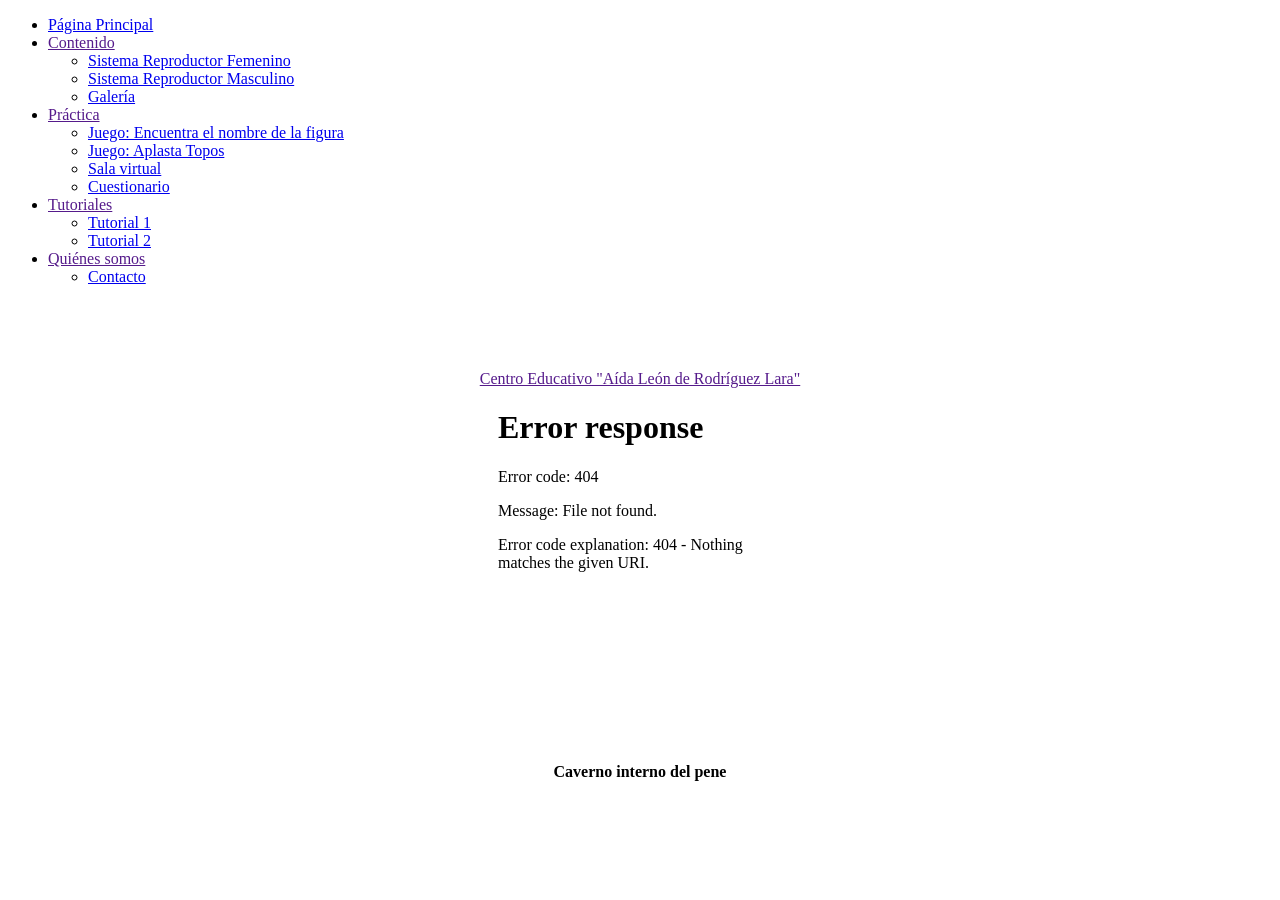
==== index.html @ 51ac387b "Add files via upload" ====
<!DOCTYPE html>
<html>
<head>
<meta http-equiv="Content-Type" content="text/html; charset=utf-8" />
<title>Principal</title>
<link rel="stylesheet" href="CSS/estilos1.css" type="text/css">
<meta name="viewport" content="width=device-width user-scalable=no, initial-scale=1.0, maximun-scale=1.0 minimun-scale=1.0">
<link rel="icon" href="imágenes/IMAGE3.ico">


<body>
<div id="contenedor">
	  
  <div id="nav">
     <header>
      <nav class="navegador">
        <ul class="menu">
          	<li><a href="Index.html">Página Principal</a></li>
          	<li><a href="">Contenido</a>
          	<ul class= "submenu1">
          	<li><a href="Conceptos.html">Sistema Reproductor Femenino</a></li>
          	<li><a href="Conceptos2.html">Sistema Reproductor Masculino</a></li>
          	<li><a href="Imágenes.html">Galería</a></li>
            </ul>
          	</li>
          	<li><a href="">Práctica</a>
          	<ul class = "submenu2">
          	<li><a href="RuedaDelAzar.html">Juego: Encuentra el nombre de la figura</a></li>
          	<li><a href="AplastaTopos.html">Juego: Aplasta Topos</a></li>
			<li><a href="salavirtual.html">Sala virtual</a></li>	
          	<li><a href="Cuestionario.html">Cuestionario</a></li>
            </ul>
			</li>
          	 <li><a href="">Tutoriales</a>
          	<ul class = "submenu3">
          	<li><a href="tutorial1.html">Tutorial 1</a></li>
          	<li><a href="tutorial2.html">Tutorial 2</a></li>
          	</ul>
          	</li>
          	<li><a href="">Quiénes somos</a>
          	<ul class = "submenu4">
          	<li><a href="quienesomos.html">Contacto</a></li>
          	<!--<li><a href="">Quiénes somos</a></li>-->
        	</ul>
        	</li>
	   </ul>
      </nav>
	</header>
   </div>

	<p><!---------------------------------------------------></p>
	<p>&nbsp;</p>
	<p>&nbsp;</p>
	
	<section class="seccion1">
					<center><a href="" class="btn-neo"> 
					<span id="span1"></span>
					<span id="span2"></span>
					<span id="span3"></span>
					<span id="span4"></span>
					Centro Educativo "Aída León de Rodríguez Lara"
					</a>
					</center>
	</section>
					<center>
					<section class="seccion9">
					<!--<center><h1>APLASTA LOS TOPOS CON LAS FIGURAS</h1></center>-->
					<center><iframe name="m5" style="max-width:100%" src="modelos3D/m5/index.html" width="300" height="350" frameborder="0" allowfullscreen scrolling="no"></iframe><h4>Caverno interno del pene</h4></center><br>
					</section>
					</center>
	
	
	
</div>
</body>
</head>
</html>
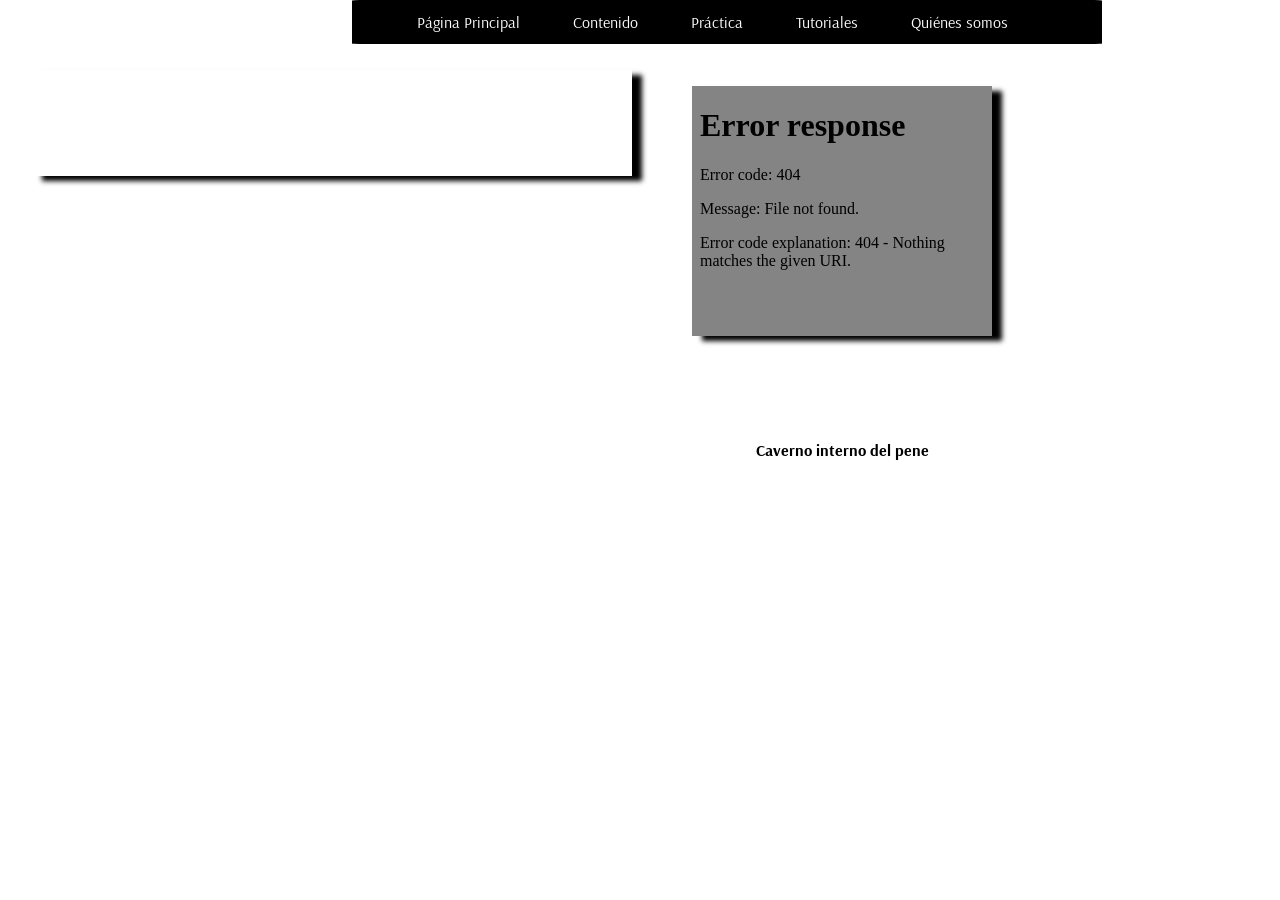
==== commit 0d024dae: "Add files via upload" ====
--- a/index.html
+++ b/index.html
@@ -3,7 +3,7 @@
 <head>
 <meta http-equiv="Content-Type" content="text/html; charset=utf-8" />
 <title>Principal</title>
-<link rel="stylesheet" href="CSS/estilos1.css" type="text/css">
+<link rel="stylesheet" href="estilos1.css" type="text/css">
 <meta name="viewport" content="width=device-width user-scalable=no, initial-scale=1.0, maximun-scale=1.0 minimun-scale=1.0">
 <link rel="icon" href="imágenes/IMAGE3.ico">
 
--- a/estilos1.css
+++ b/estilos1.css
@@ -0,0 +1,520 @@
+@import url('https://fonts.googleapis.com/css2?family=Arsenal:ital,wght@0,400;0,700;1,400;1,700&display=swap');
+/* CSS Document */
+*{
+	font-family: 'Arsenal', sans-serif;
+	margin: 0;
+	/*webkit-box-sizing: border-box;
+	-moz-box-sizing: border-box;
+	box-sizing: border-box;*/
+}
+
+body {
+	font-family: 'Arsenal', sans-serif;
+	margin-left: 15%;
+	margin-right: 15%;
+	height: 550px;
+	/*background:   #EBF48E;*/
+	background-image: url("../imágenes/P2.jpg");
+	background-position: center;
+	background-size: 100% 100%;
+	
+}
+
+div#contenedor{
+	width: 90%;
+	display: inline;
+	position: inherit;
+	max-width: 900px;
+	min-width: 250px;
+	margin-bottom: 0px;
+	
+}
+
+div#nav{
+	
+	
+	display: flex;
+	margin-left: 160px;
+	z-index: 100;
+	font-size:14px;
+	position:fixed;
+	min-width: 250px;
+	margin-bottom: 0px;
+}
+
+
+#datos{
+	margin-top: 120px;
+	width: 700px;
+	position: inherit;
+	background-color:beige;
+}
+
+/*-------EFECTO PARA LOS IFRAME DEL CONTENIDO 2------*/
+#centro1 m2{
+	margin-left: 75px;
+	margin-right: 15px;
+}
+
+/*  EFECTO PARA EL MENÚ HORIZONTAL*/
+.navegador{
+	/*border-radius: 4%;
+	/*margin-top: 25px;
+	background:#000000;
+	padding: 1px;
+	/*position:fixed;
+	/*width:700px;*/
+	/*margin: 30px inherit;
+	
+	/*background: #E5AFB0;
+	z-index: 100;
+	box-shadow: 10px 5px 5px yellow;
+	/*box-shadow: 8px 8px 8px 8px rgba(#000000);*/
+	
+	
+	width: 50%;
+	/*margin: 20px inherit;*/
+	margin-left: 70px;
+	background:#000000;
+	/*background: #E5AFB0;*/
+	position:fixed;
+	z-index: 100;
+	box-shadow: 10px 5px 5px wait;
+	display:flex;
+	
+}
+
+.navegador ul{
+	list-style:none;
+	
+}
+
+.menu > li{
+	position:relative;
+	display:inline-block;	
+}
+
+.menu >li >a{
+	display:block;
+	padding: 12px 25px;
+	color:#FFF;
+	font-size:16px;
+	text-decoration:none;
+	
+	
+}
+.menu li a:hover{
+	color:yellow;
+	transition: all.3s;
+	
+}
+/*submenú*/
+.submenu1{
+	position:absolute;
+	background:#000000;
+	width:110%;
+	height:auto;
+	visibility:hidden;
+	opacity:0;
+	transition:opacity 1.5s;
+	
+}
+.submenu1 li a{
+	display:block;
+	padding: 15px;
+	color: #FFF;
+	text-decoration:none;
+	margin-left: -25px;
+}
+.menu li:hover .submenu1{
+	display:block;
+	visibility:visible;
+	opacity:1;
+	
+}
+/*Submenu2*/
+.submenu2{
+	position:absolute;
+	background:#000000;
+	width:120%;
+	visibility:hidden;
+	opacity:0;
+	transition:opacity 1.5s;
+	
+}
+.submenu2 li a{
+	display:block;
+	padding: 15px;
+	color: #FFF;
+	text-decoration:none;
+	margin-left: -25px;
+}
+
+.menu li:hover .submenu2{
+	display:block;
+	visibility:visible;
+	opacity:1;
+	
+}
+/*Submenu3*/
+.submenu3{
+	position:absolute;
+	background:#000000;
+	width:60%;
+	visibility:hidden;
+	opacity:0;
+	transition:opacity 1.5s;
+	
+}
+.submenu3 li a{
+	display:block;
+	padding: 15px;
+	color: #FFF;
+	text-decoration:none;
+	margin-left: -25px;
+}
+
+.menu li:hover .submenu3{
+	display:block;
+	visibility:visible;
+	opacity:1;
+	
+}
+/*Submenu3*/
+.submenu4{
+	position:absolute;
+	background:#000000;
+	width:110%;
+	visibility:hidden;
+	opacity:0;
+	transition:opacity 1.5s;
+	
+}
+.submenu4 li a{
+	display:block;
+	padding: 15px;
+	color: #FFF;
+	text-decoration:none;
+	margin-left: -25px;
+}
+
+.menu li:hover .submenu4{
+	display:block;
+	visibility:visible;
+	opacity:1;
+	
+}
+
+/*-----------Btn group-------*/
+.btn-grou{
+	background-color:aliceblue;
+	z-index: 100;
+	height: 400px;
+}
+
+/*---------BOTÓN QUE BRILLA---------*/
+
+/*
+.btn-neo{
+  text-emphasis:2;
+  text-emphasis-color: aqua;
+  /*font-size:50px;
+  color:white;*/
+  /*text-shadow: 3px  0px 0px black,
+               0px  3px 0px black,
+              -3px  0px 0px black,
+               0px -3px 0px black;
+}
+
+.btn-neo:hover{
+	background: #95E4F4;
+	box-shadow: 0 0 10px #95E4F4, 0 0 40px #95E4F4, 0 0 80px #95E4F4;
+	transition-delay: 0.1s;
+	
+}
+
+.btn-neo span{
+	position: absolute;
+	display: block;
+}
+
+#span1{
+	top: 0;
+	left: -100;
+	width: 100;
+	height: 2px;
+	background: linear-gradient(90deg,transparent,#95E4F4);
+}
+
+.btn-neo:hover #span1{
+	left: 100;
+	transition: 1s;
+}
+
+#span3{
+	bottom:  0;
+	right: -100;
+	width: 100;
+	height: 2px;
+	background: linear-gradient(270deg,transparent,#95E4F4);
+}
+
+.btn-neo:hover #span3{
+	right: 100;
+	transition: 1s;
+}*/
+
+
+/*-------CARACTERÍSTICAS DEL MENÚ VERTICAL-----*/
+
+/*------------CONCEPTOS----*/
+
+div#centro1 h2{
+color:blue;
+margin-left: 35px;
+font-family: 'Arsenal', sans-serif;
+box-shadow: 10px 5px 5px black;
+width: 375px;
+/*box-shadow: 8px 8px 8px 8px rgba(255, 0, 255);*/ 
+}
+
+div#centro1 h2:hover{
+color:blue;
+transition: all.3s;
+/*text-decoration: underline red;*/
+
+}
+
+div#centro1 h3{
+color:blue;
+font-family: 'Arsenal', sans-serif;	
+margin-left: 35px;
+box-shadow: 10px 5px 5px black;
+width: 250px;
+}
+
+div#centro1 h3:hover{
+color:blue;
+transition: all.3s;
+/*text-decoration: underline red;*/
+
+}
+
+div#centro1 p{
+	margin-left: 35px;
+	font-size: 18px;
+	margin-right: 75px;
+	font-family: 'Arsenal', sans-serif;
+	
+}
+
+/*#centro1 {
+	background:#E2E9D7;
+	min-width: 400px;
+	margin-bottom: 0px;
+}*/
+
+
+
+#centro2 {
+	background:#E2E9D7;
+	margin-top: 40px;
+}
+
+
+#rueda {
+	margin-top: 30px;
+	background:#E2E9D7; 
+}
+
+#Juego1{
+	height: 100%;
+	padding-bottom: 100%;
+}
+
+#cuestionario{
+	width: 80%;
+	height: 1000px;
+	box-shadow: 10px 5px 5px black;
+}
+
+
+
+#pie a{
+	color:blue;
+}
+
+.btn-neo{
+	/*margin-top: 140px;*/
+	margin-left: 50px;
+	/*position: relative;*/
+	/*display: inline-block;*/
+	/*padding: 5px 10px;*/
+	color:white;
+	font-family: 'Arsenal', sans-serif;	
+	letter-spacing: 5px;
+	font-size: 34px;
+	text-decoration: none;
+	overflow: hidden;
+	transition: 0.2s;
+	
+}
+
+/* SECCIÓN*/
+
+.seccion1{
+	margin-top: 30px;
+	margin-left: -160px;
+	
+	width: 600px;
+	/*position: absolute;*/
+	box-shadow: 10px 5px 5px black;
+	
+}
+
+#span4{
+	text-emphasis:2;
+  	text-emphasis-color: aqua;
+    font-size:50px;
+    color:white;
+}
+
+.seccion1 iframe{
+	margin-left: -75px;
+	
+}
+
+.seccion2{
+	margin-top: 60px;
+	margin-left: 510px;
+	width: 800px;
+	position: fixed;
+	box-shadow: 10px 5px 5px black;
+}
+
+.seccion3 h4{
+	color:darkblue;
+	font-size: 20px;
+	margin-left: 35px;
+	margin-right: 75px;
+	font-family: 'Arsenal', sans-serif;
+	
+}
+
+.seccion4{
+	margin-top: 150px;
+	position: absolute;
+	margin-left: 50px;
+	width: 200px;
+	box-shadow: 10px 5px 5px black;
+}
+
+
+.seccion5{
+	margin-top: 150px;
+	position: absolute;
+	margin-left: 510px;
+	width: 200px;
+	box-shadow: 10px 5px 5px black;
+}
+
+.seccion7{
+	position:fixed;
+	
+	/*margin-left: 70px;*/
+	/*box-shadow: 10px 5px 5px black;*/
+	
+}
+
+.seccion8{
+	margin-top: 40px;
+	margin-left: 160px;
+	position: absolute;
+	width: 500px;
+	height: 500px;
+	background: #E2E9D7;
+	box-shadow: 10px 5px 5px black;
+}
+
+.jugartopo{
+	margin-bottom: 35px;
+}
+
+.seccion8 a{
+	font-size: 25px;
+	border-radius: 10px;
+	padding: 5px 10px;
+	background: #1100ED;
+	color: yellow;
+	text-decoration: none;
+	
+}
+
+.seccion9 {
+	margin-top: -90px;
+	margin-left: 500px;
+	position: absolute;
+	width: 300px;
+	height: 250px;
+	background:#848484;
+	box-shadow: 10px 5px 5px black;
+}
+
+#id1{
+	margin-left: 55px;
+	width: 50%;
+}
+
+/*TABLA1*/
+
+
+
+@media(min-width:768px)
+{
+	#contenedor{
+		margin: auto;
+		width: 500px;
+		margin-top: 150px;
+		border-radius: 2%;
+	}
+	#nav{
+		margin: flex;
+		width: auto;
+		margin-top: auto;
+		position: fixed;
+		
+	}
+	.navegador{
+		/*margin: auto;
+		width: auto;
+		padding: inherit;
+		position: fixed;
+		*/
+		/*margin: auto;
+		width: 750px;*/
+		margin: auto;
+		width: 750px;
+		border-radius: 1%;
+	}
+	
+	#centro1{
+		margin:0 auto;
+		width: 750px;
+		margin-top: 20px;
+		border-radius: 3%; 
+	}
+	#centro2{
+		margin:0 auto;
+		width: 950px;
+		margin-top: 40px;
+		border-radius: 1%; 
+	}
+	
+	#tabla1 {
+	width: inherit;
+	/*margin-left: 35px;*/
+}
+}
+
+/*-----------------------*/
+
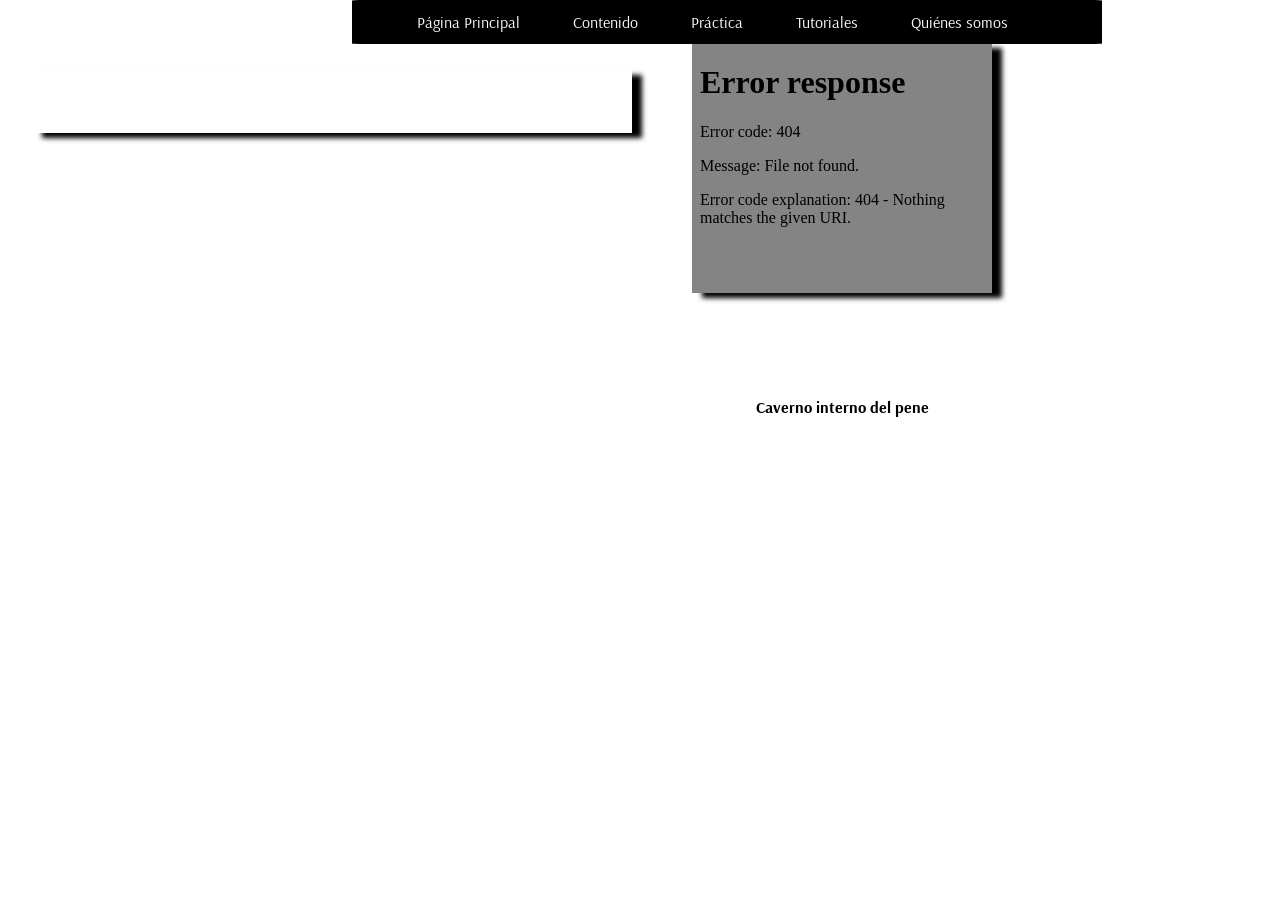
==== commit bb031193: "Update index.html" ====
--- a/index.html
+++ b/index.html
@@ -5,7 +5,7 @@
 <title>Principal</title>
 <link rel="stylesheet" href="estilos1.css" type="text/css">
 <meta name="viewport" content="width=device-width user-scalable=no, initial-scale=1.0, maximun-scale=1.0 minimun-scale=1.0">
-<link rel="icon" href="imágenes/IMAGE3.ico">
+<link rel="icon" href="IMAGE3.ico">
 
 
 <body>
@@ -15,7 +15,7 @@
      <header>
       <nav class="navegador">
         <ul class="menu">
-          	<li><a href="Index.html">Página Principal</a></li>
+          	<li><a href="index.html">Página Principal</a></li>
           	<li><a href="">Contenido</a>
           	<ul class= "submenu1">
           	<li><a href="Conceptos.html">Sistema Reproductor Femenino</a></li>
@@ -58,7 +58,7 @@
 					<span id="span2"></span>
 					<span id="span3"></span>
 					<span id="span4"></span>
-					Centro Educativo "Aída León de Rodríguez Lara"
+					Página Educativa
 					</a>
 					</center>
 	</section>
@@ -74,4 +74,4 @@
 </div>
 </body>
 </head>
-</html>+</html>
